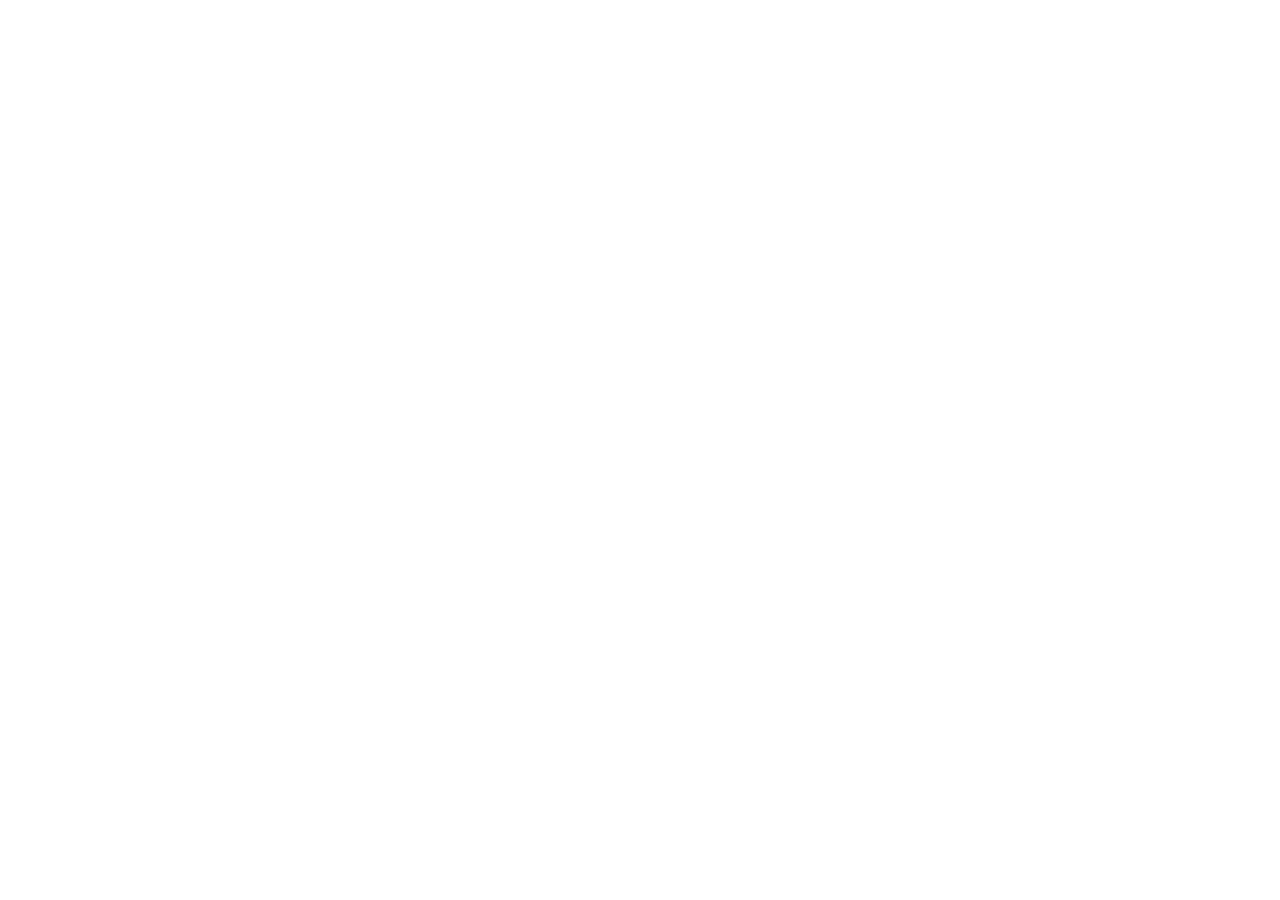
==== template.html @ 88eaa39b "Create template.html" ====
<!DOCTYPE html>
<html lang="pt-BR">
<head>
    <meta charset="UTF-8">
    <meta name="viewport" content="width=device-width, initial-scale=1.0">
    <link rel="stylesheet" href="https://cdn.jsdelivr.net/npm/bootstrap@5.3.8/dist/css/bootstrap.min.css">
    <title>BS5 Surprise</title>
</head>
<body>

    
    <script src="https://cdn.jsdelivr.net/npm/bootstrap@5.3.8/dist/js/bootstrap.bundle.min.js"></script>
</body>
</html>
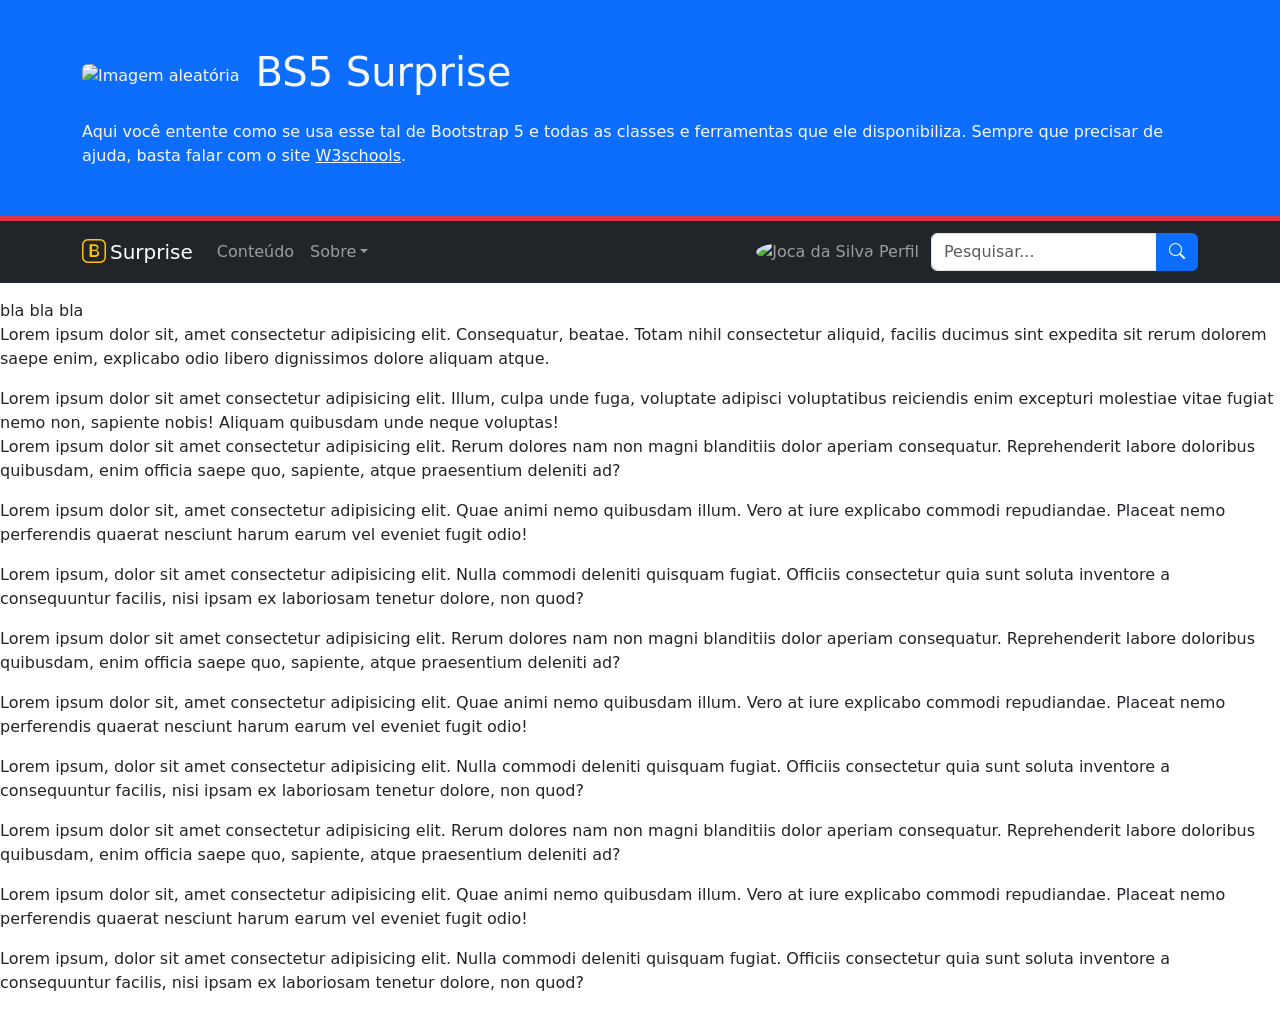
==== commit b556b78b: "nav.ok" ====
--- a/template.html
+++ b/template.html
@@ -1,14 +1,158 @@
 <!DOCTYPE html>
 <html lang="pt-BR">
+
 <head>
     <meta charset="UTF-8">
     <meta name="viewport" content="width=device-width, initial-scale=1.0">
+    <!-- Importa o componente CSS do Bootstrap 5 da CDN -->
     <link rel="stylesheet" href="https://cdn.jsdelivr.net/npm/bootstrap@5.3.8/dist/css/bootstrap.min.css">
-    <title>BS5 Surprise</title>
+    <!-- Importa a biblioteca de ícones do Bootstrap da CDN -->
+    <link rel="stylesheet" href="https://cdn.jsdelivr.net/npm/bootstrap-icons@1.13.1/font/bootstrap-icons.min.css">
+    <title>BS5 Surprise - Página Modelo</title>
+    <style>
+        .navbar-brand img {
+            width: 2.5rem;
+            height: auto;
+        }
+
+        .user-in-out img {
+            width: 2rem;
+        }
+
+        @media (max-width: 767.98px) {
+
+            .navbar {
+                position: sticky;
+                top: 0;
+                z-index: 1020;
+            }
+
+            .navbar-collapse {
+                position: absolute;
+                top: 100%;
+                left: 0;
+                right: 0;
+                background-color: var(--bs-dark);
+                padding: 0.5rem 1rem 1rem;
+            }
+        }
+    </style>
 </head>
+
 <body>
 
-    
+    <!-- Jumbotron -->
+    <div class="container-fluid border-bottom border-5 border-danger bg-primary p-3 p-md-5 text-light">
+        <div class="container">
+            <div class="d-flex align-items-center gap-3">
+                <img src="https://picsum.photos/100" alt="Imagem aleatória" class="rounded">
+                <h1>BS5 Surprise</h1>
+            </div>
+
+            <div class="mt-3">
+                Aqui você entente como se usa esse tal de Bootstrap 5 e todas as classes e ferramentas que
+                ele
+                disponibiliza. Sempre que precisar de ajuda, basta falar com o site <a class="text-light"
+                    href="https://w3schools.com/bootstrap5" target="_blank">W3schools</a>.
+            </div>
+        </div>
+    </div>
+
+    <!-- Menu principal -->
+    <nav class="navbar navbar-expand-md  bg-dark navbar-dark sticky-top">
+        <div class="container">
+            <a class="navbar-brand d-flex align-items-center" href="javascript:void(0)"><i
+                    class="bi bi-bootstrap text-warning fs-4 pe-1"></i><span>Surprise</span></a>
+            <!-- <a href="javascript:void(0)" class="navbar-brand"><img src="img/logo03.png" alt=""></a> -->
+            <button class="navbar-toggler" type="button" data-bs-toggle="collapse" data-bs-target="#mynavbar">
+                <span class="navbar-toggler-icon"></span>
+            </button>
+            <div class="collapse navbar-collapse" id="mynavbar">
+                <ul class="navbar-nav me-auto">
+                    <li class="nav-item">
+                        <a class="nav-link" href="javascript:void(0)">Conteúdo</a>
+                    </li>
+                    <!-- Menu com dropdown -->
+                    <li class="nav-item dropdown">
+                        <a class="nav-link dropdown-toggle" href="#" role="button" data-bs-toggle="dropdown">Sobre</a>
+                        <ul class="dropdown-menu">
+                            <li><a class="dropdown-item" href="#">Sobre o Site</a></li>
+                            <li><a class="dropdown-item" href="#">Sobre o Autor</a></li>
+                            <li><a class="dropdown-item" href="#">Políticas de Privacidade</a></li>
+                            <li>
+                                <hr class="dropdown-divider">
+                            </li>
+                            <li><a class="dropdown-item" href="#">Faça Contato</a></li>
+                        </ul>
+                    </li>
+                </ul>
+                <!-- Login e Perfil do Usuário -->
+                <ul class="navbar-nav ms-auto mt-2 mt-md-0">
+                    <li class="nav-item user-in-out">
+                        <!-- Usuário logado -->
+                        <a href="javascript:void(0)" class="nav-link">
+                            <img class="rounded-circle" src="https://randomuser.me/api/portraits/men/69.jpg"
+                                alt="Joca da Silva">
+                            <span class="me-1">Perfil</span>
+                        </a>
+                        <!-- Usuário não logado -->
+                        <a href="javascript:void(0)" class="nav-link d-none">
+                            <img class="rounded-circle" src="img/anonimous.png" alt="Logue-se">
+                            <span>Entrar</span>
+                        </a>
+                    </li>
+                </ul>
+                <form class="d-flex mt-2 mt-md-0">
+                    <div class="input-group">
+                        <input class="form-control" type="text" placeholder="Pesquisar...">
+                        <button class="btn btn-primary" type="button"><i class="bi bi-search"></i></button>
+                    </div>
+                </form>
+            </div>
+        </div>
+    </nav>
+
+    <main class="mt-3">
+        bla bla bla
+        <p>Lorem ipsum dolor sit, amet consectetur adipisicing elit. Consequatur, beatae. Totam nihil consectetur
+            aliquid, facilis ducimus sint expedita sit rerum dolorem saepe enim, explicabo odio libero dignissimos
+            dolore aliquam atque.</p>
+        Lorem ipsum dolor sit amet consectetur adipisicing elit. Illum, culpa unde fuga, voluptate adipisci voluptatibus
+        reiciendis enim excepturi molestiae vitae fugiat nemo non, sapiente nobis! Aliquam quibusdam unde neque
+        voluptas!
+        <p>Lorem ipsum dolor sit amet consectetur adipisicing elit. Rerum dolores nam non magni blanditiis dolor aperiam
+            consequatur. Reprehenderit labore doloribus quibusdam, enim officia saepe quo, sapiente, atque praesentium
+            deleniti ad?</p>
+        <p>Lorem ipsum dolor sit, amet consectetur adipisicing elit. Quae animi nemo quibusdam illum. Vero at iure
+            explicabo commodi repudiandae. Placeat nemo perferendis quaerat nesciunt harum earum vel eveniet fugit odio!
+        </p>
+        <p>Lorem ipsum, dolor sit amet consectetur adipisicing elit. Nulla commodi deleniti quisquam fugiat. Officiis
+            consectetur quia sunt soluta inventore a consequuntur facilis, nisi ipsam ex laboriosam tenetur dolore, non
+            quod?</p>
+        <p>Lorem ipsum dolor sit amet consectetur adipisicing elit. Rerum dolores nam non magni blanditiis dolor aperiam
+            consequatur. Reprehenderit labore doloribus quibusdam, enim officia saepe quo, sapiente, atque praesentium
+            deleniti ad?</p>
+        <p>Lorem ipsum dolor sit, amet consectetur adipisicing elit. Quae animi nemo quibusdam illum. Vero at iure
+            explicabo commodi repudiandae. Placeat nemo perferendis quaerat nesciunt harum earum vel eveniet fugit odio!
+        </p>
+        <p>Lorem ipsum, dolor sit amet consectetur adipisicing elit. Nulla commodi deleniti quisquam fugiat. Officiis
+            consectetur quia sunt soluta inventore a consequuntur facilis, nisi ipsam ex laboriosam tenetur dolore, non
+            quod?</p>
+        <p>Lorem ipsum dolor sit amet consectetur adipisicing elit. Rerum dolores nam non magni blanditiis dolor aperiam
+            consequatur. Reprehenderit labore doloribus quibusdam, enim officia saepe quo, sapiente, atque praesentium
+            deleniti ad?</p>
+        <p>Lorem ipsum dolor sit, amet consectetur adipisicing elit. Quae animi nemo quibusdam illum. Vero at iure
+            explicabo commodi repudiandae. Placeat nemo perferendis quaerat nesciunt harum earum vel eveniet fugit odio!
+        </p>
+        <p>Lorem ipsum, dolor sit amet consectetur adipisicing elit. Nulla commodi deleniti quisquam fugiat. Officiis
+            consectetur quia sunt soluta inventore a consequuntur facilis, nisi ipsam ex laboriosam tenetur dolore, non
+            quod?</p>
+
+    </main>
+
+
+    <!-- Importa o componente JavaScript do Bootstrap 5 da CDN -->
     <script src="https://cdn.jsdelivr.net/npm/bootstrap@5.3.8/dist/js/bootstrap.bundle.min.js"></script>
 </body>
+
 </html>
